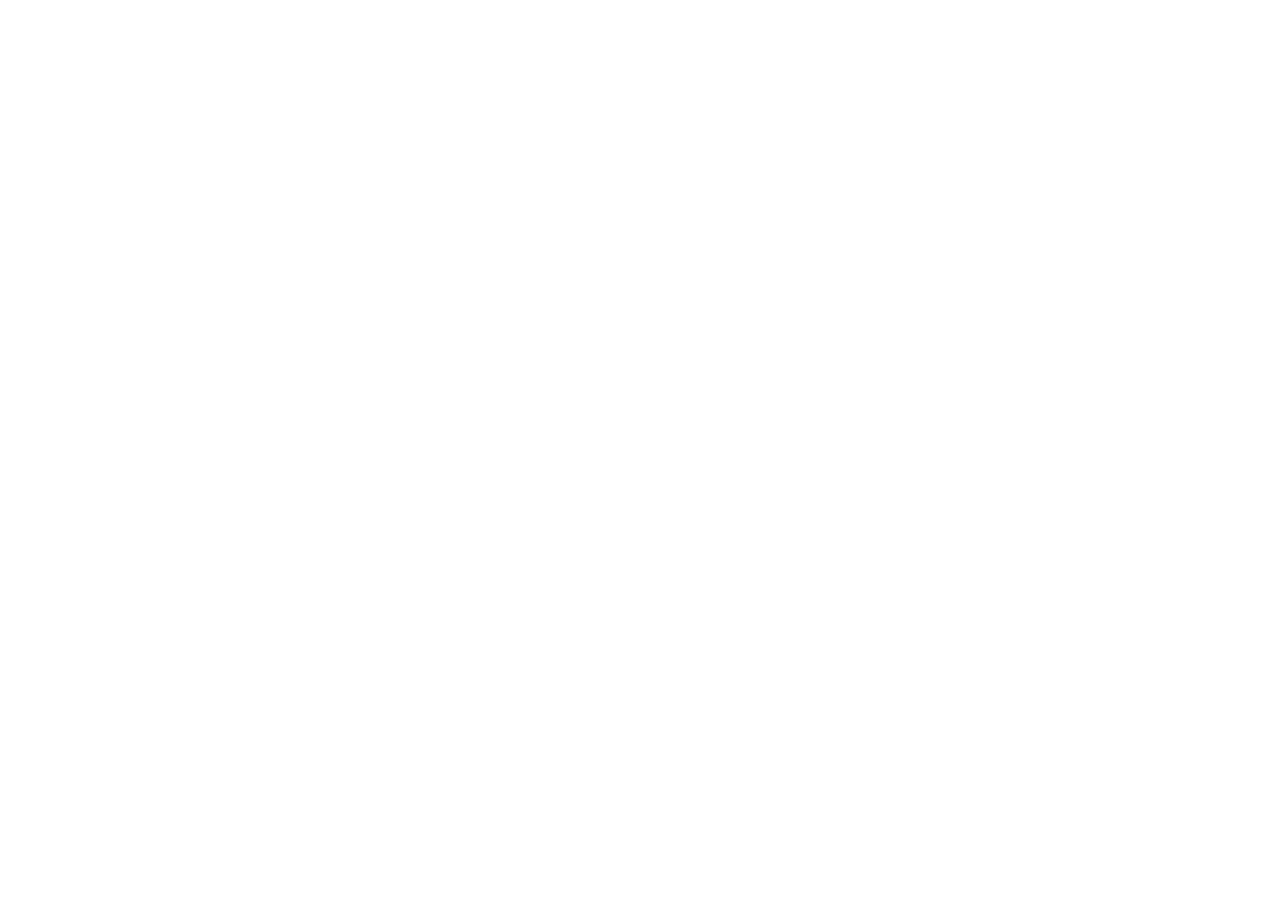
==== trilha-html/index.html @ 54d56393 "Briefing html project" ====
<!DOCTYPE html>
<html lang="pt-br">
<head>
    <meta charset="UTF-8">
    <meta name="viewport" content="width=device-width, initial-scale=1.0">
    <title> Santander Bootcamp </title>
</head>
<body>

    
</body>
</html>
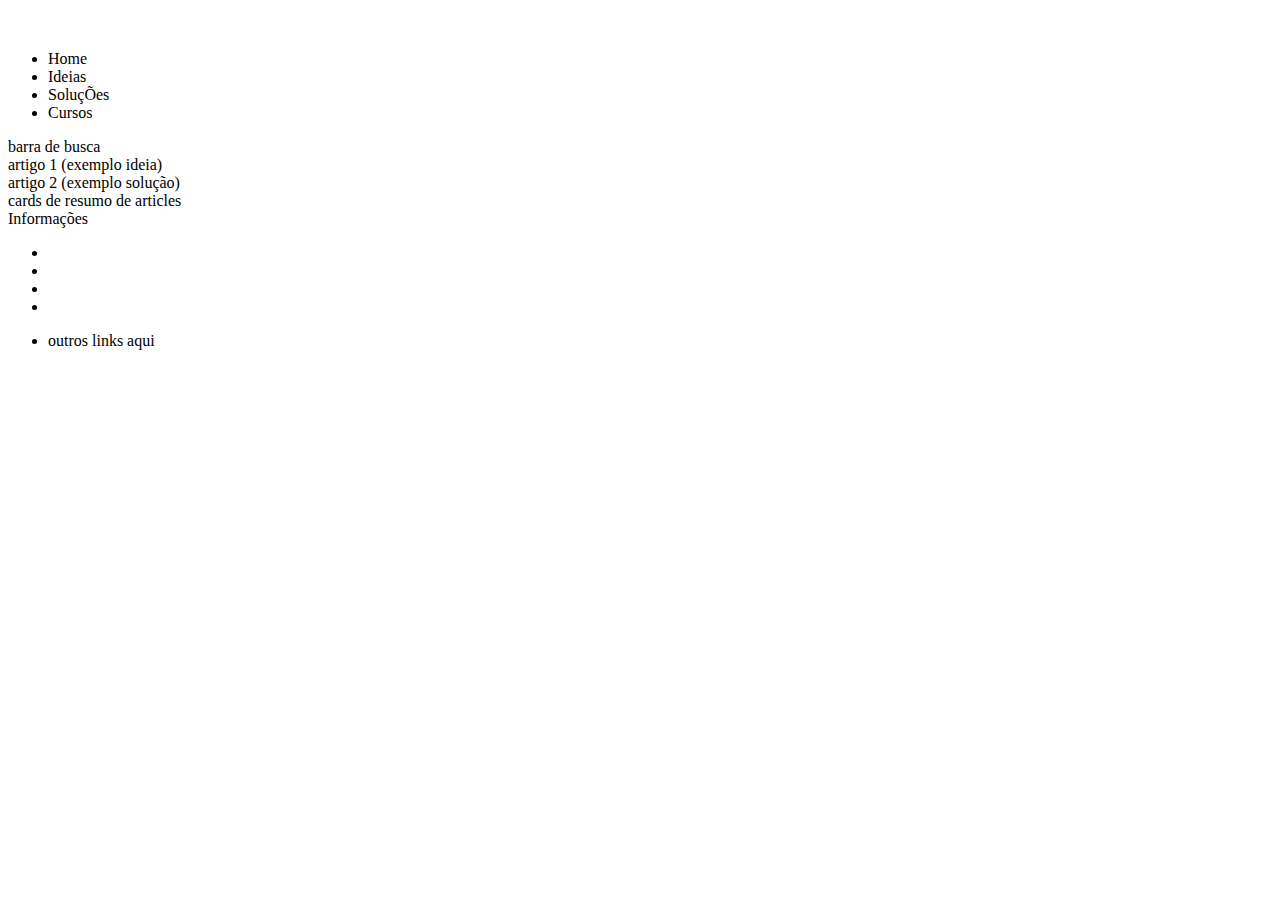
==== commit df6391c6: "add semantic" ====
--- a/trilha-html/index.html
+++ b/trilha-html/index.html
@@ -6,7 +6,40 @@
     <title> Santander Bootcamp </title>
 </head>
 <body>
-
-    
+    <header> 
+        <figure>
+            <img src="" alt="">
+        </figure>
+        <nav>
+            <ul>
+                <li><a href="#"></a>Home</li>
+                <li><a href="#"></a>Ideias</li>
+                <li><a href="#"></a>SoluçÕes</li>
+                <li><a href="#"></a>Cursos</li>
+            </ul>
+        </nav>
+    </header>
+    <main>
+        <div> barra de busca </div>
+        <article> artigo 1 (exemplo ideia) </article>
+        <article> artigo 2 (exemplo solução) </article>
+        <div> cards de resumo de articles </div>
+        <div> Informações </div>
+    </main>
+    <footer>
+        <nav>
+            <ul>
+                <li><a href="#"></a></li>
+                <li><a href="#"></a></li>
+                <li><a href="#"></a></li>
+                <li><a href="#"></a></li>
+            </ul>
+        </nav>
+        <nav> 
+            <ul>
+                <li>outros links aqui</li>
+            </ul>
+        </nav>
+    </footer>
 </body>
 </html>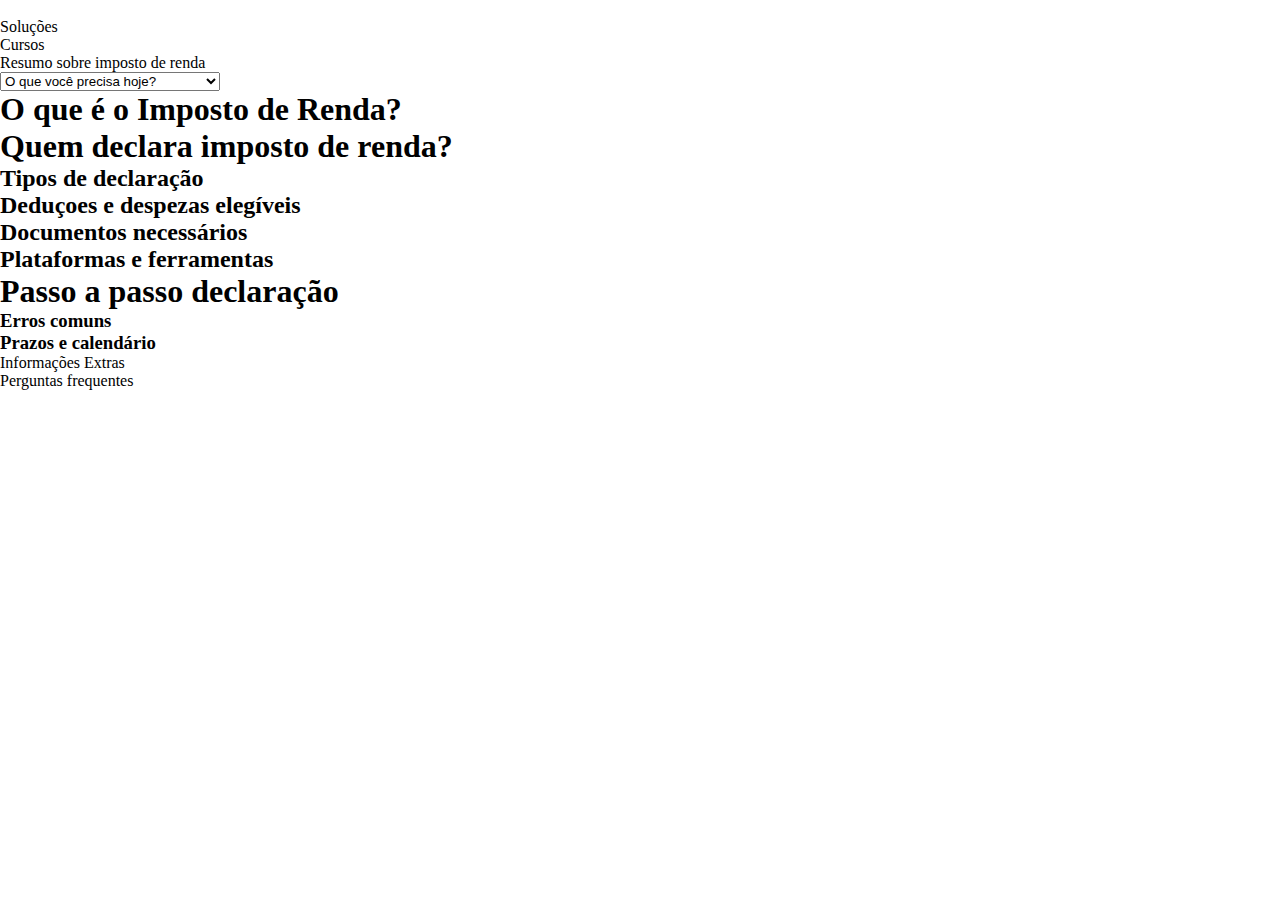
==== commit a29c5bd7: "add style file" ====
--- a/trilha-html/index.html
+++ b/trilha-html/index.html
@@ -1,6 +1,7 @@
 <!DOCTYPE html>
 <html lang="pt-br">
 <head>
+    <link rel="stylesheet" href="style.css">
     <meta charset="UTF-8">
     <meta name="viewport" content="width=device-width, initial-scale=1.0">
     <title> Santander Bootcamp </title>
@@ -12,19 +13,45 @@
         </figure>
         <nav>
             <ul>
-                <li><a href="#"></a>Home</li>
-                <li><a href="#"></a>Ideias</li>
-                <li><a href="#"></a>SoluçÕes</li>
+                <li><a href="#"></a>Soluções</li>
                 <li><a href="#"></a>Cursos</li>
             </ul>
         </nav>
     </header>
     <main>
-        <div> barra de busca </div>
-        <article> artigo 1 (exemplo ideia) </article>
-        <article> artigo 2 (exemplo solução) </article>
-        <div> cards de resumo de articles </div>
-        <div> Informações </div>
+        <p>Resumo sobre imposto de renda</p>
+        <form>
+             <div>
+                <select name="busca" id="busca">
+                    <option value="" disabled  selected> O que você precisa hoje?</option>
+                    <option value="">O que é o Imposto de Renda?</option>
+                    <option value="">Quem declara imposto de renda?</option>
+                    <option value=""> Tipos de declaração</option>
+                    <option value="">Deduçoes e despezas elegíveis</option>
+                    <option value=""> Documentos necessários</option>
+                    <option value="">Plataformas e ferramentas</option>
+                    <option value="">Passo a passo declaração </option>
+                    <option value="">Erros comuns</option>
+                    <option value="">Prazos e calendário</option>
+                    <option value="">Informações Extras </option>
+                    <option value="">Perguntas frequentes</option>
+                </select>
+             </div>
+         </form>
+        <article> 
+            <h1> O que é o Imposto de Renda?</h1> 
+            <h1> Quem declara imposto de renda? </h1>
+            <h2> Tipos de declaração </h2>
+            <h2> Deduçoes e despezas elegíveis</h2>
+            <h2> Documentos necessários</h2>
+            <h2> Plataformas e ferramentas </h2>
+            <h1> Passo a passo declaração </h1>
+            <h3> Erros comuns</h3>
+            <h3> Prazos e calendário</h3>
+        </article>
+        <div> Informações Extras </div>
+        <div> Perguntas frequentes</div>
+        
     </main>
     <footer>
         <nav>
@@ -35,11 +62,6 @@
                 <li><a href="#"></a></li>
             </ul>
         </nav>
-        <nav> 
-            <ul>
-                <li>outros links aqui</li>
-            </ul>
-        </nav>
     </footer>
 </body>
 </html>--- a/trilha-html/style.css
+++ b/trilha-html/style.css
@@ -0,0 +1,6 @@
+*{
+   box-sizing: border-box;
+   margin: 0;
+   padding: 0;
+   text-decoration: none;
+}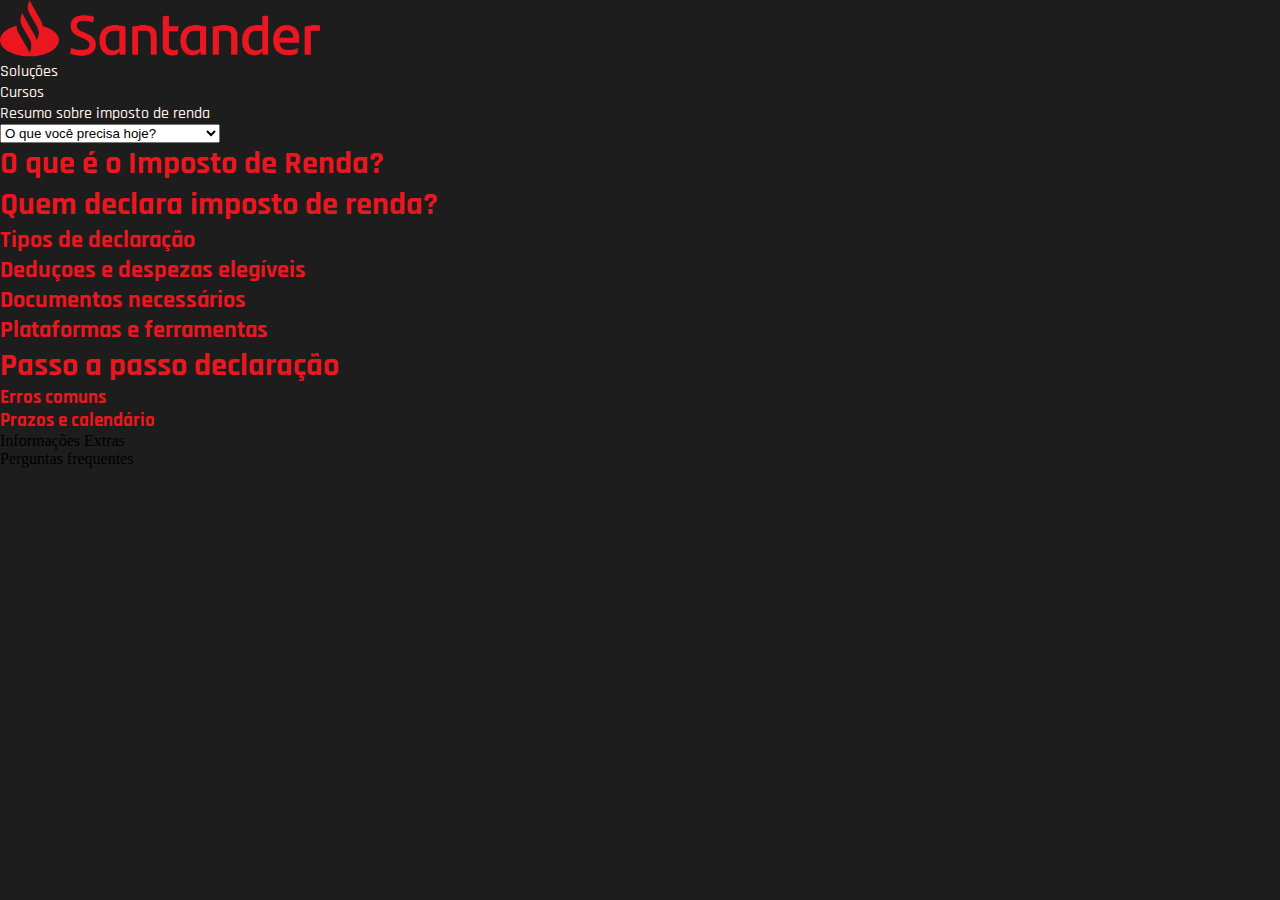
==== commit f8dc0a28: "add image/style" ====
--- a/trilha-html/index.html
+++ b/trilha-html/index.html
@@ -9,7 +9,7 @@
 <body>
     <header> 
         <figure>
-            <img src="" alt="">
+            <img src="content/logo-santander.png" alt="Logo do Santander" >
         </figure>
         <nav>
             <ul>
--- a/trilha-html/style.css
+++ b/trilha-html/style.css
@@ -1,6 +1,33 @@
+@import url('https://fonts.googleapis.com/css2?family=Rajdhani:wght@500;700&family=Roboto:wght@500;900&display=swap');
+
 *{
    box-sizing: border-box;
    margin: 0;
    padding: 0;
    text-decoration: none;
+}
+:root{
+    --primary-font-color: rgb(235, 23, 32);
+    --secondary-font-color: rgb(255, 241, 232);
+    --color-white: rgb(255, 255, 255);
+    --background-black: rgb(30, 29, 29);
+    --color-black: rgb(0, 0, 0);
+}
+
+p,li{
+    font-family: 'Rajdhani', sans-serif;
+    font-weight: 500;  
+    color: var(--secondary-font-color)  
+}
+h1,h2,h3{
+    font-family:  'Rajdhani', sans-serif;
+    font-weight: 900;
+    color: var(--primary-font-color);
+}
+body{
+    background-color: var(--background-black);
+}
+
+header img{
+    width: 20rem;
 }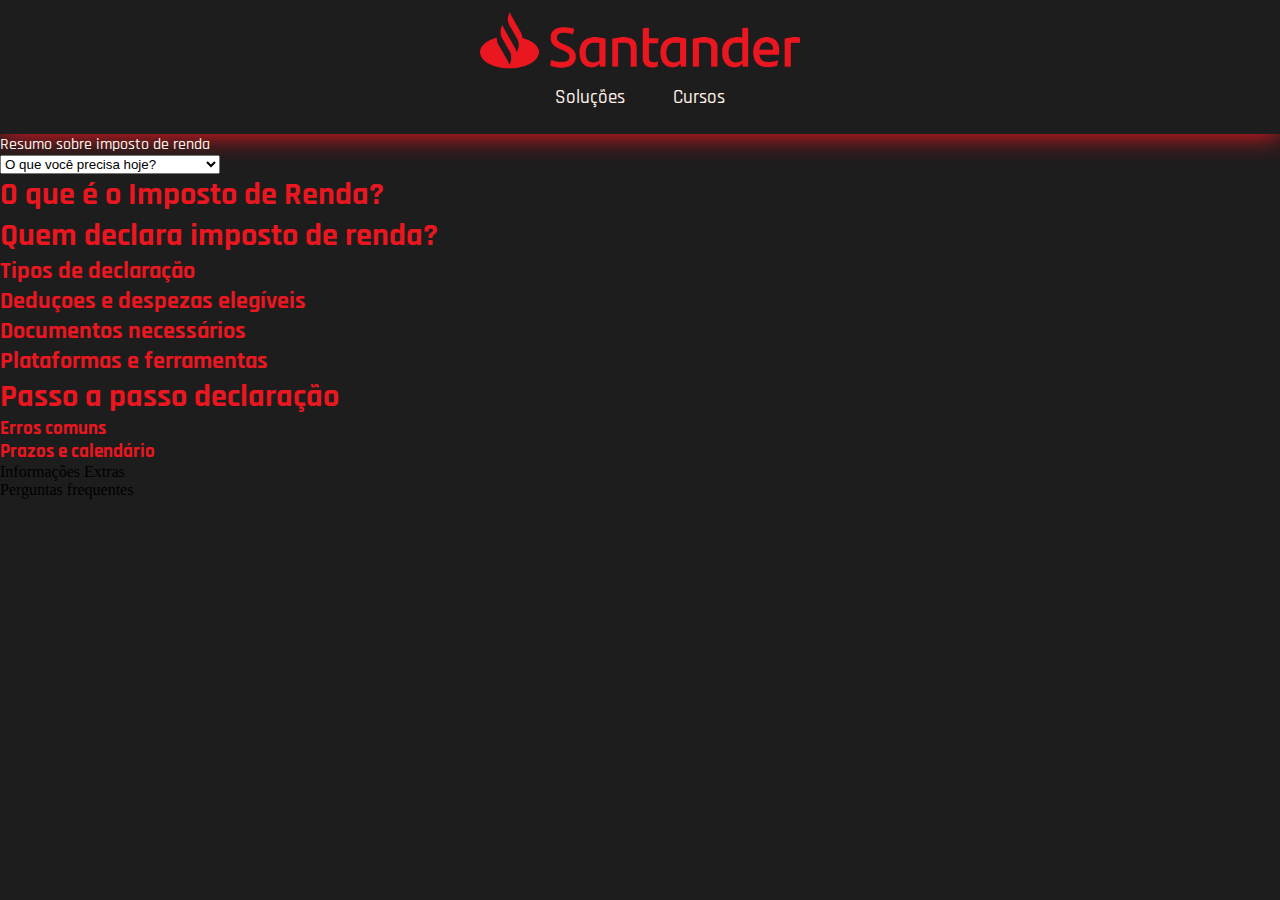
==== commit a7d3c097: "Update style" ====
--- a/trilha-html/index.html
+++ b/trilha-html/index.html
@@ -12,9 +12,9 @@
             <img src="content/logo-santander.png" alt="Logo do Santander" >
         </figure>
         <nav>
-            <ul>
-                <li><a href="#"></a>Soluções</li>
-                <li><a href="#"></a>Cursos</li>
+            <ul class="menu">
+                <li><a href="#">Soluções</a></li>
+                <li><a href="#">Cursos</a></li>
             </ul>
         </nav>
     </header>
--- a/trilha-html/style.css
+++ b/trilha-html/style.css
@@ -12,9 +12,10 @@
     --color-white: rgb(255, 255, 255);
     --background-black: rgb(30, 29, 29);
     --color-black: rgb(0, 0, 0);
+    --margin-botton: 0.75rem;
 }
 
-p,li{
+p, a{
     font-family: 'Rajdhani', sans-serif;
     font-weight: 500;  
     color: var(--secondary-font-color)  
@@ -28,6 +29,26 @@
     background-color: var(--background-black);
 }
 
+header{
+    display: block;
+    text-align: center;
+    box-shadow: 0 0.1rem  1.5rem var(--primary-font-color) ;
+
+}
+
 header img{
     width: 20rem;
+    margin: .75rem;
+}
+header nav{
+    padding-bottom: var(--margin-botton);
+}
+.menu{
+    display: flex;
+    flex-direction: row;
+    gap: 3rem;
+    justify-content: center;
+    list-style: none;
+    margin-bottom: var(--margin-botton);
+    font-size: 1.2rem;  
 }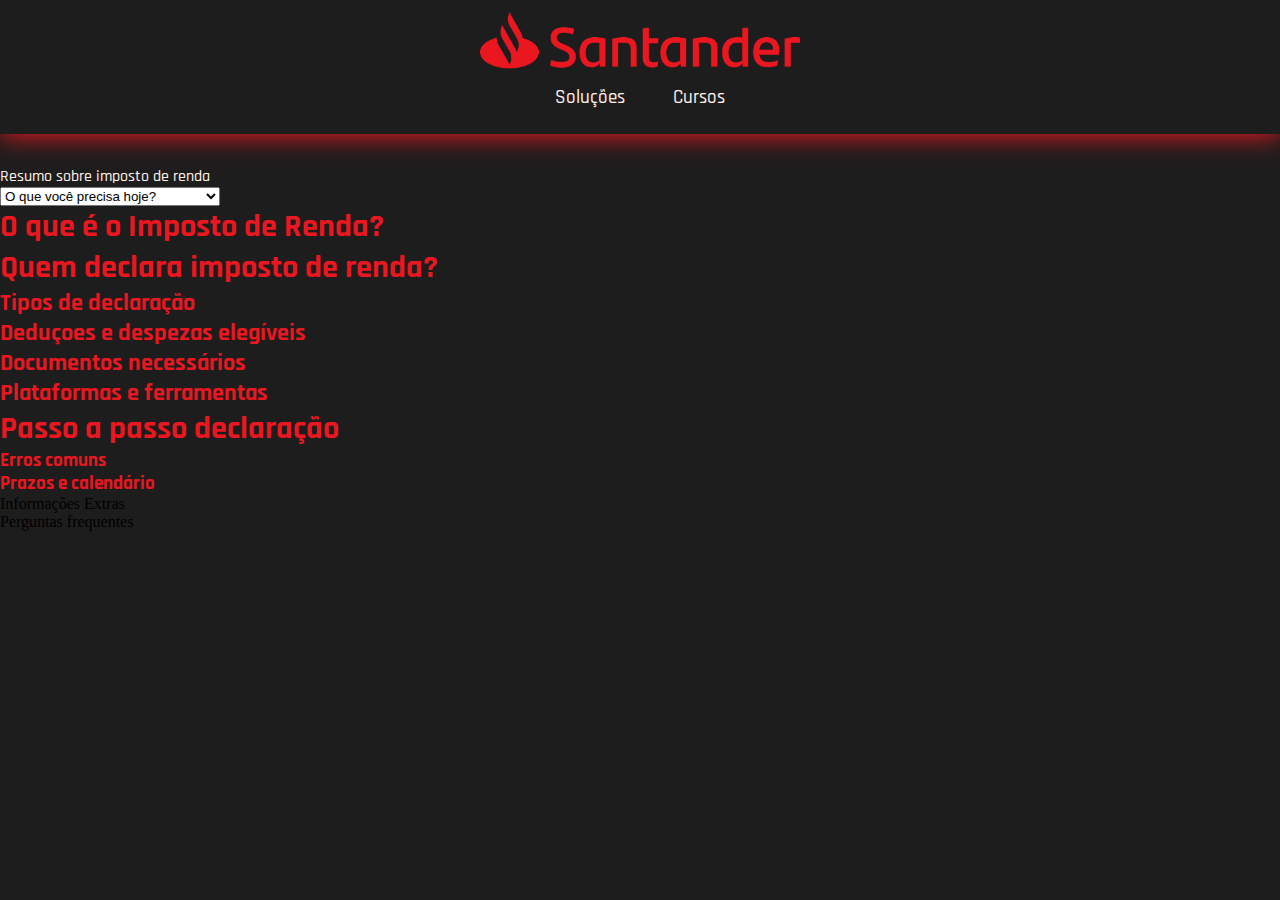
==== commit 8f964472: "Update index" ====
--- a/trilha-html/index.html
+++ b/trilha-html/index.html
@@ -19,7 +19,9 @@
         </nav>
     </header>
     <main>
-        <p>Resumo sobre imposto de renda</p>
+        <div class="conteudo-main">
+            <p>Resumo sobre imposto de renda</p>
+        </div>
         <form>
              <div>
                 <select name="busca" id="busca">
--- a/trilha-html/style.css
+++ b/trilha-html/style.css
@@ -1,4 +1,6 @@
 @import url('https://fonts.googleapis.com/css2?family=Rajdhani:wght@500;700&family=Roboto:wght@500;900&display=swap');
+/*font-family: 'Rajdhani', sans-serif;
+font-family: 'Roboto', sans-serif;*/
 
 *{
    box-sizing: border-box;
@@ -51,4 +53,8 @@
     list-style: none;
     margin-bottom: var(--margin-botton);
     font-size: 1.2rem;  
-}+}
+
+main{
+    margin-top: 2rem;
+}
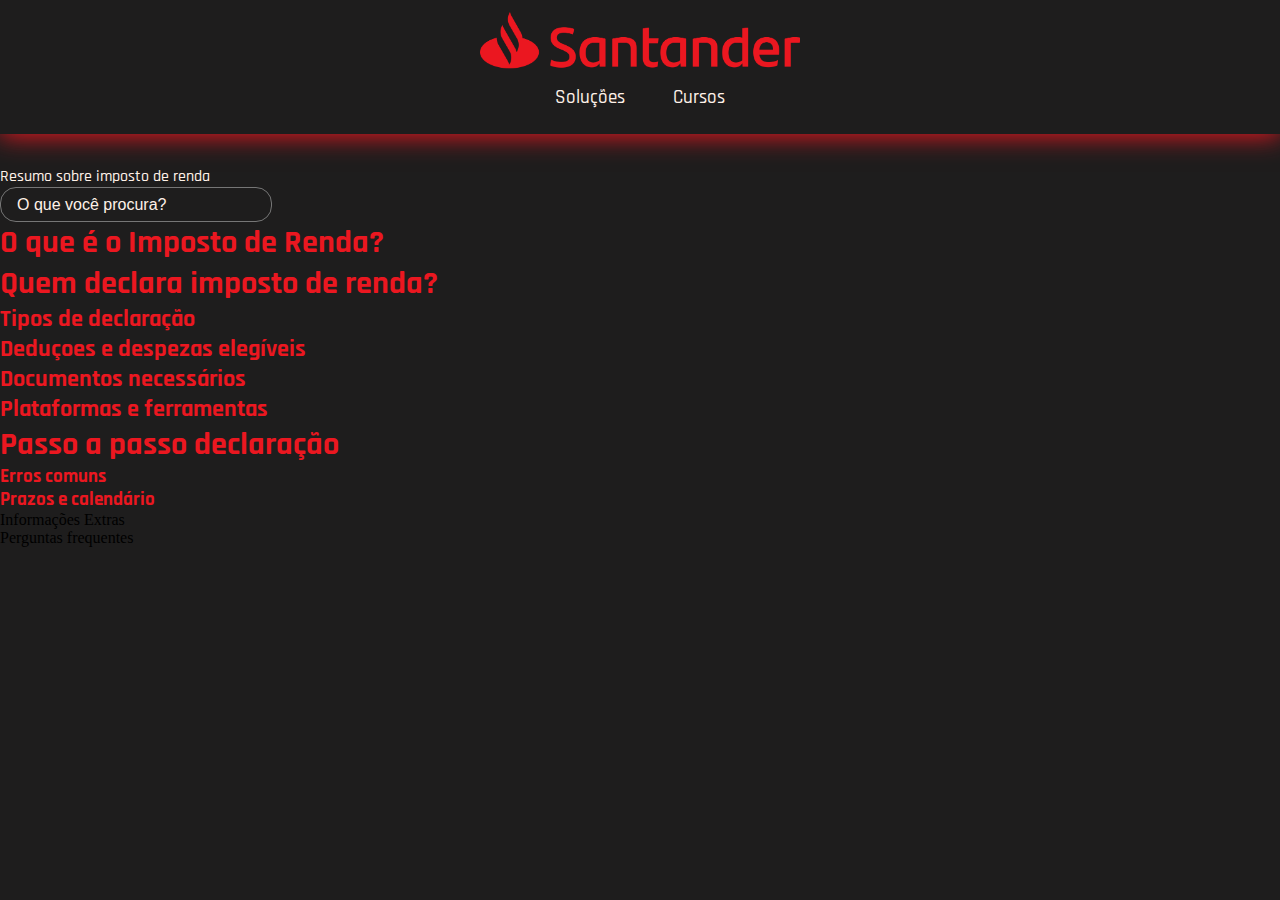
==== commit abd5b877: "style Select" ====
--- a/trilha-html/index.html
+++ b/trilha-html/index.html
@@ -25,7 +25,7 @@
         <form>
              <div>
                 <select name="busca" id="busca">
-                    <option value="" disabled  selected> O que você precisa hoje?</option>
+                    <option value="" disabled  selected> O que você procura?</option>
                     <option value="">O que é o Imposto de Renda?</option>
                     <option value="">Quem declara imposto de renda?</option>
                     <option value=""> Tipos de declaração</option>
@@ -37,6 +37,7 @@
                     <option value="">Prazos e calendário</option>
                     <option value="">Informações Extras </option>
                     <option value="">Perguntas frequentes</option>
+                    <span></span>
                 </select>
              </div>
          </form>
--- a/trilha-html/style.css
+++ b/trilha-html/style.css
@@ -58,3 +58,12 @@
 main{
     margin-top: 2rem;
 }
+
+select{
+    font-size: 1rem;
+    background-color: var(--background-black);
+    color: var(--secondary-font-color);
+    padding: 0.5rem 1rem;
+    appearance: none;
+    border-radius: 1rem;
+}
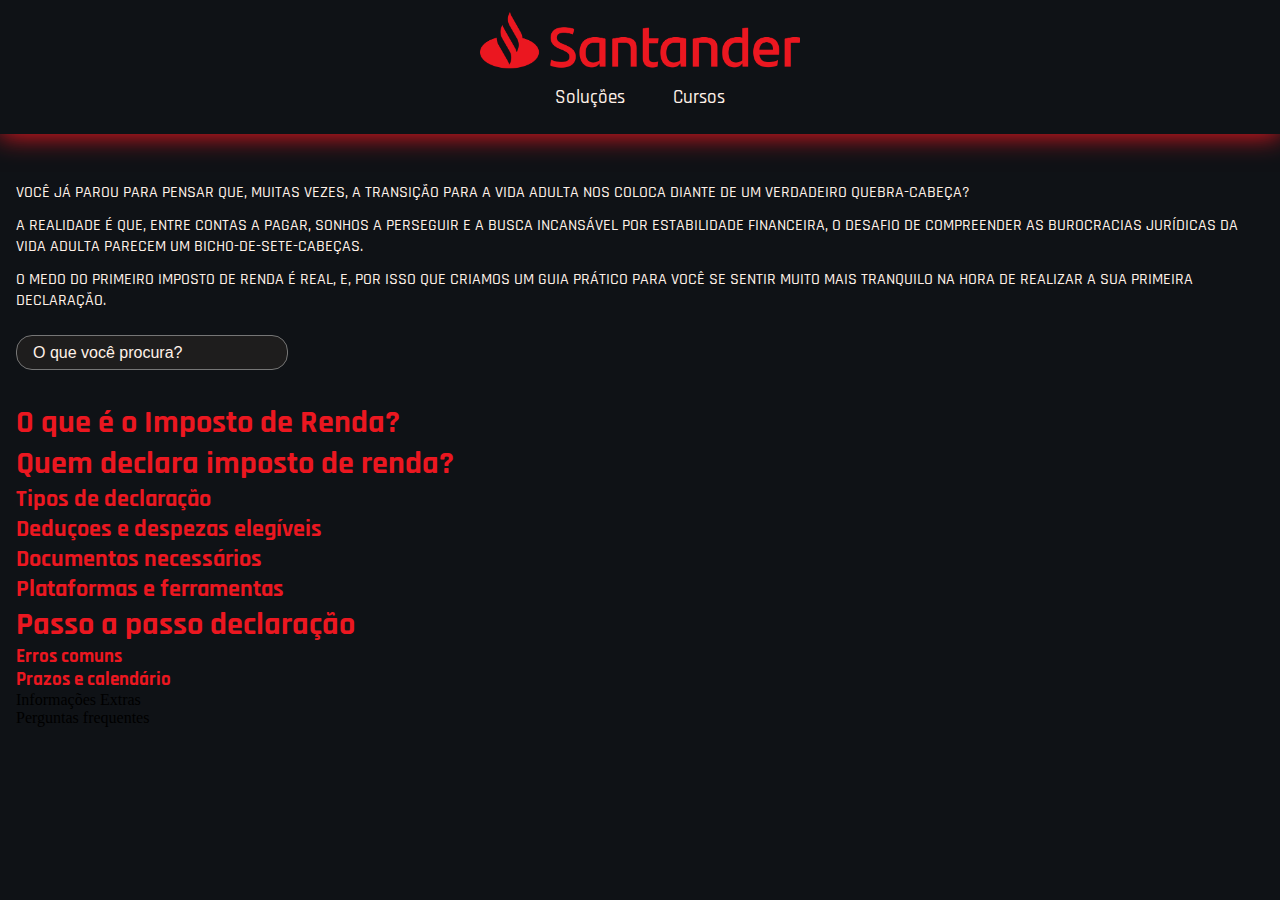
==== commit aa33d78c: "add JS file" ====
--- a/trilha-html/index.html
+++ b/trilha-html/index.html
@@ -20,7 +20,10 @@
     </header>
     <main>
         <div class="conteudo-main">
-            <p>Resumo sobre imposto de renda</p>
+            <p>Você já parou para pensar que, muitas vezes, a transição para a vida adulta nos coloca diante de um verdadeiro quebra-cabeça? </p>
+            <p>A realidade é que, entre contas a pagar, sonhos a perseguir e a busca incansável por estabilidade financeira, o desafio de compreender as burocracias jurídicas da vida adulta parecem um bicho-de-sete-cabeças.</p>
+            <p>O medo do <span>primeiro imposto de renda</span> é real, e, por isso que criamos um guia prático para você se sentir muito mais tranquilo na hora de realizar a sua primeira declaração. 
+            </p>
         </div>
         <form>
              <div>
--- a/trilha-html/style.css
+++ b/trilha-html/style.css
@@ -13,22 +13,24 @@
     --secondary-font-color: rgb(255, 241, 232);
     --color-white: rgb(255, 255, 255);
     --background-black: rgb(30, 29, 29);
+    --color-darkgray:rgb(15, 18, 22);
     --color-black: rgb(0, 0, 0);
     --margin-botton: 0.75rem;
+    --font-family: 'Rajdhani','Roboto', sans-serif;
 }
 
 p, a{
-    font-family: 'Rajdhani', sans-serif;
+    font-family: var(--font-family);
     font-weight: 500;  
-    color: var(--secondary-font-color)  
+    color: var(--secondary-font-color);
 }
 h1,h2,h3{
-    font-family:  'Rajdhani', sans-serif;
+    font-family:var(--font-family);
     font-weight: 900;
     color: var(--primary-font-color);
 }
 body{
-    background-color: var(--background-black);
+    background-color: var(--color-darkgray);
 }
 
 header{
@@ -57,8 +59,15 @@
 
 main{
     margin-top: 2rem;
+    padding: 1rem;
 }
-
+.conteudo-main{
+    text-transform:uppercase; 
+    margin-bottom: 1.5rem;
+}
+.conteudo-main p{
+    margin-bottom: var(--margin-botton);
+}
 select{
     font-size: 1rem;
     background-color: var(--background-black);
@@ -66,4 +75,5 @@
     padding: 0.5rem 1rem;
     appearance: none;
     border-radius: 1rem;
+    margin-bottom: 2rem;
 }
